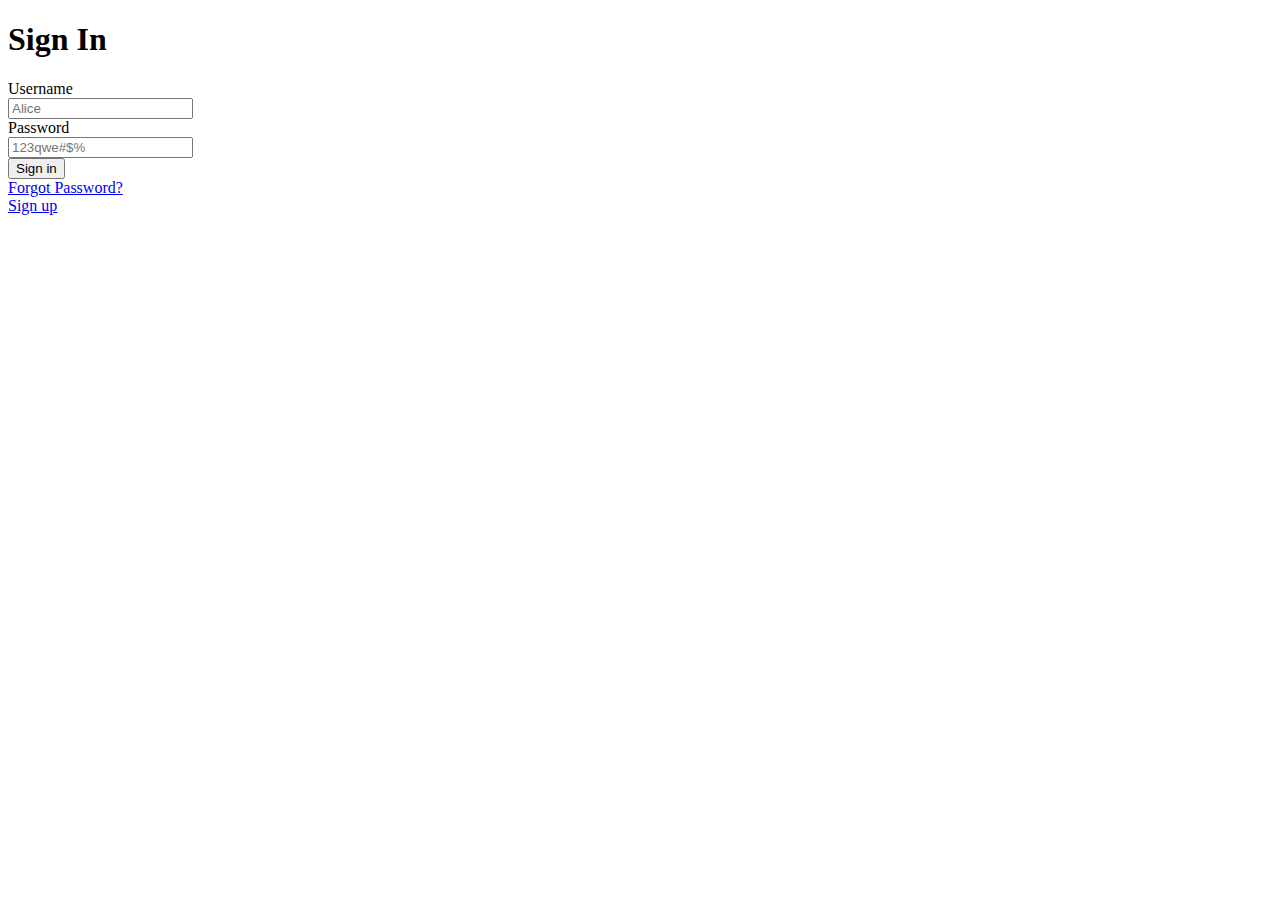
==== src/main/webapp/jquery/components/login/login.template.client.html @ bb83306f "add login template" ====
<!DOCTYPE html>
<html lang="en">
<head>
    <meta charset="UTF-8">
    <title>Log In</title>
    <link rel="stylesheet"
          href="https://stackpath.bootstrapcdn.com/bootstrap/4.1.1/css/bootstrap.min.css"
          integrity="sha384-WskhaSGFgHYWDcbwN70/dfYBj47jz9qbsMId/iRN3ewGhXQFZCSftd1LZCfmhktB"
          crossorigin="anonymous">
    <link rel="stylesheet"
          href="https://use.fontawesome.com/releases/v5.0.13/css/all.css"
          integrity="sha384-DNOHZ68U8hZfKXOrtjWvjxusGo9WQnrNx2sqG0tfsghAvtVlRW3tvkXWZh58N9jp"
          crossorigin="anonymous">
    <link rel="stylesheet" href="register.style.client.css">
    <script src="https://code.jquery.com/jquery-3.3.1.min.js"
            integrity="sha256-FgpCb/KJQlLNfOu91ta32o/NMZxltwRo8QtmkMRdAu8="
            crossorigin="anonymous"></script>
    <script src="../../services/user.service.client.js"></script>
    <script src="login.controller.client.js"></script>
</head>
<body>
    <div class="container">
        <h1>Sign In</h1>
        <form>
            <div class="form-group row">
                <label for="username" class="col-sm-2 col-form-label">
                    Username </label>
                <div class="col-sm-10">
                    <input class="form-control" id="username" placeholder="Alice">
                </div>
            </div>
            <div class="form-group row">
                <label for="password" class="col-sm-2 col-form-label">
                    Password </label>
                <div class="col-sm-10">
                    <input type="password" class="form-control wbdv-password-fld"
                           id="password" placeholder="123qwe#$%">
                </div>
            </div>
            <div class="form-group row">
                <label class="col-sm-2 col-form-label"></label>
                <div class="col-sm-10">
                    <button class="btn btn-primary btn-block">Sign in</button>
                    <div class="row">
                        <div class="col-6">
                            <a href="#">Forgot Password?</a>
                        </div>
                        <div class="col-6">
                            <a href="/jquery/components/register/register.template.client.html" class="float-right">Sign up</a>
                        </div>
                    </div>
                </div>
            </div>
        </form>
    </div>
</body>
</html>
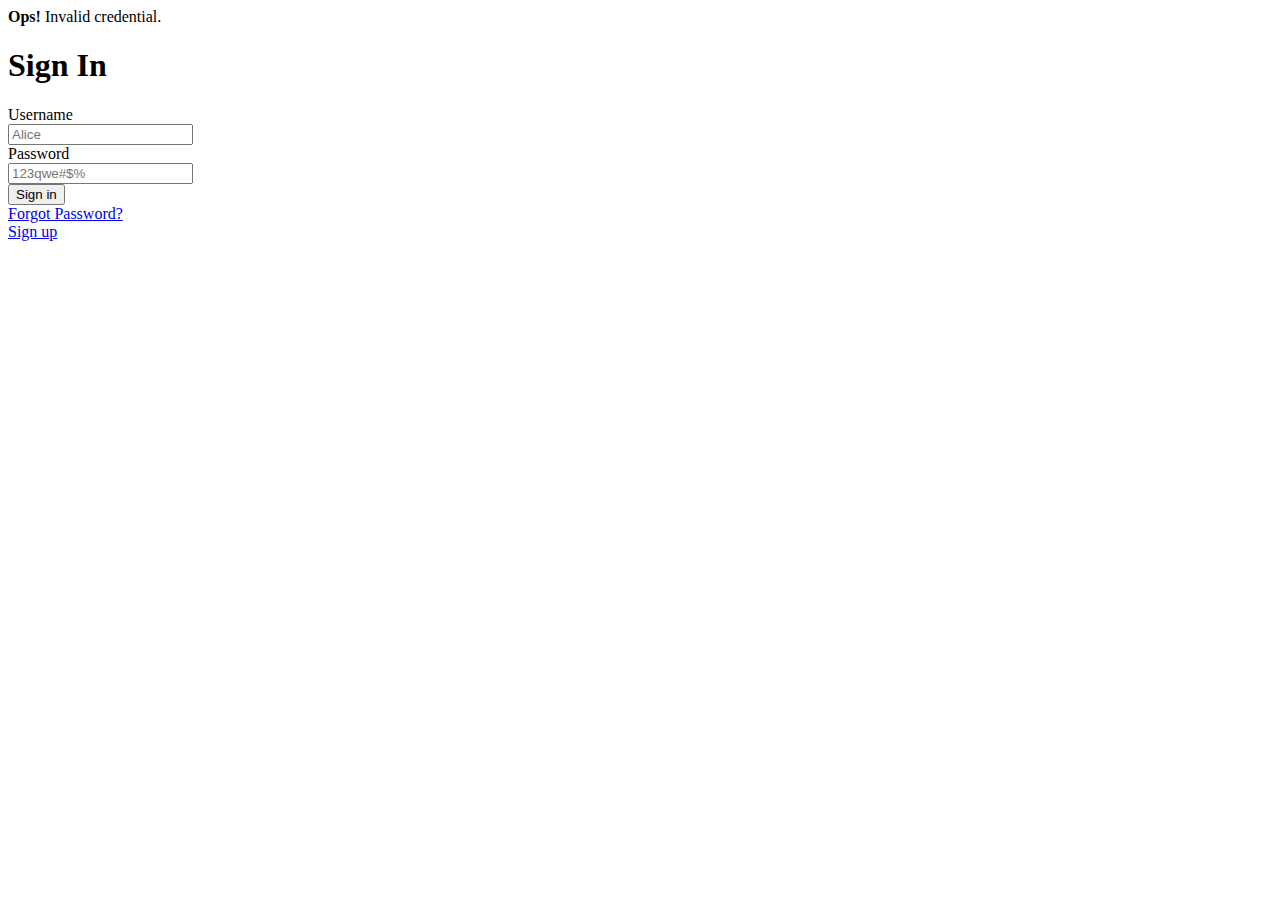
==== commit d04f0eb0: "add alert animation" ====
--- a/src/main/webapp/jquery/components/login/login.template.client.html
+++ b/src/main/webapp/jquery/components/login/login.template.client.html
@@ -11,36 +11,43 @@
           href="https://use.fontawesome.com/releases/v5.0.13/css/all.css"
           integrity="sha384-DNOHZ68U8hZfKXOrtjWvjxusGo9WQnrNx2sqG0tfsghAvtVlRW3tvkXWZh58N9jp"
           crossorigin="anonymous">
-    <link rel="stylesheet" href="register.style.client.css">
+    <link rel="stylesheet" type="text/css" href="login.style.client.css/?version=2">
     <script src="https://code.jquery.com/jquery-3.3.1.min.js"
             integrity="sha256-FgpCb/KJQlLNfOu91ta32o/NMZxltwRo8QtmkMRdAu8="
             crossorigin="anonymous"></script>
+    <script src="../../models/user.model.client.js"></script>
     <script src="../../services/user.service.client.js"></script>
-    <script src="login.controller.client.js"></script>
+    <script src="login.controller.client.js/?version=13"></script>
 </head>
 <body>
     <div class="container">
+        <div id="wbdv-alert" class="alert alert-danger alert-dismissible fade show" role="alert">
+            <strong>Ops!</strong> Invalid credential.
+        </div>
         <h1>Sign In</h1>
         <form>
             <div class="form-group row">
-                <label for="username" class="col-sm-2 col-form-label">
+                <label for="usernameFld" class="col-sm-2 col-form-label">
                     Username </label>
                 <div class="col-sm-10">
-                    <input class="form-control" id="username" placeholder="Alice">
+                    <input class="form-control" id="usernameFld" placeholder="Alice">
                 </div>
             </div>
             <div class="form-group row">
-                <label for="password" class="col-sm-2 col-form-label">
+                <label for="passwordFld" class="col-sm-2 col-form-label">
                     Password </label>
                 <div class="col-sm-10">
                     <input type="password" class="form-control wbdv-password-fld"
-                           id="password" placeholder="123qwe#$%">
+                           id="passwordFld" placeholder="123qwe#$%">
                 </div>
             </div>
             <div class="form-group row">
                 <label class="col-sm-2 col-form-label"></label>
                 <div class="col-sm-10">
-                    <button class="btn btn-primary btn-block">Sign in</button>
+                    <button id="wbdv-sign-in"
+                            type="button"
+                            class="btn btn-primary btn-block">Sign in
+                    </button>
                     <div class="row">
                         <div class="col-6">
                             <a href="#">Forgot Password?</a>
--- a/src/main/webapp/jquery/components/login/login.style.client.css
+++ b/src/main/webapp/jquery/components/login/login.style.client.css
@@ -0,0 +1,8 @@
+body {
+    margin-top: 100px;
+}
+
+#wbdv-alert {
+    display: none;
+}
+
